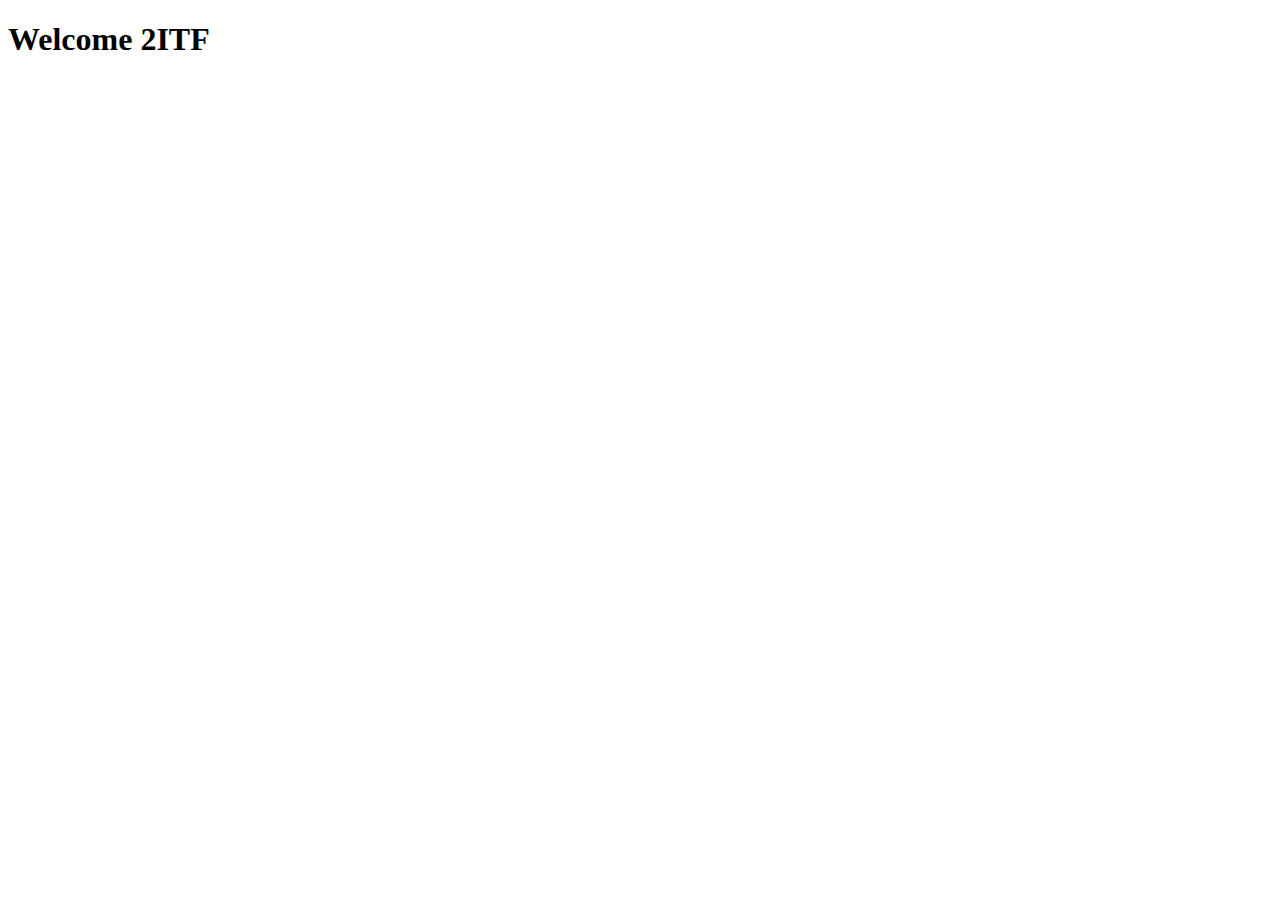
==== index.html @ cc157f7e "first commit" ====
<!DOCTYPE html>
<html lang="en">
<head>
    <meta charset="UTF-8">
    <meta name="viewport" content="width=device-width, initial-scale=1.0">
    <meta http-equiv="X-UA-Compatible" content="ie=edge">
    <title>Document</title>
</head>
<body>
    <h1>Welcome 2ITF<h1>
</body>
</html>
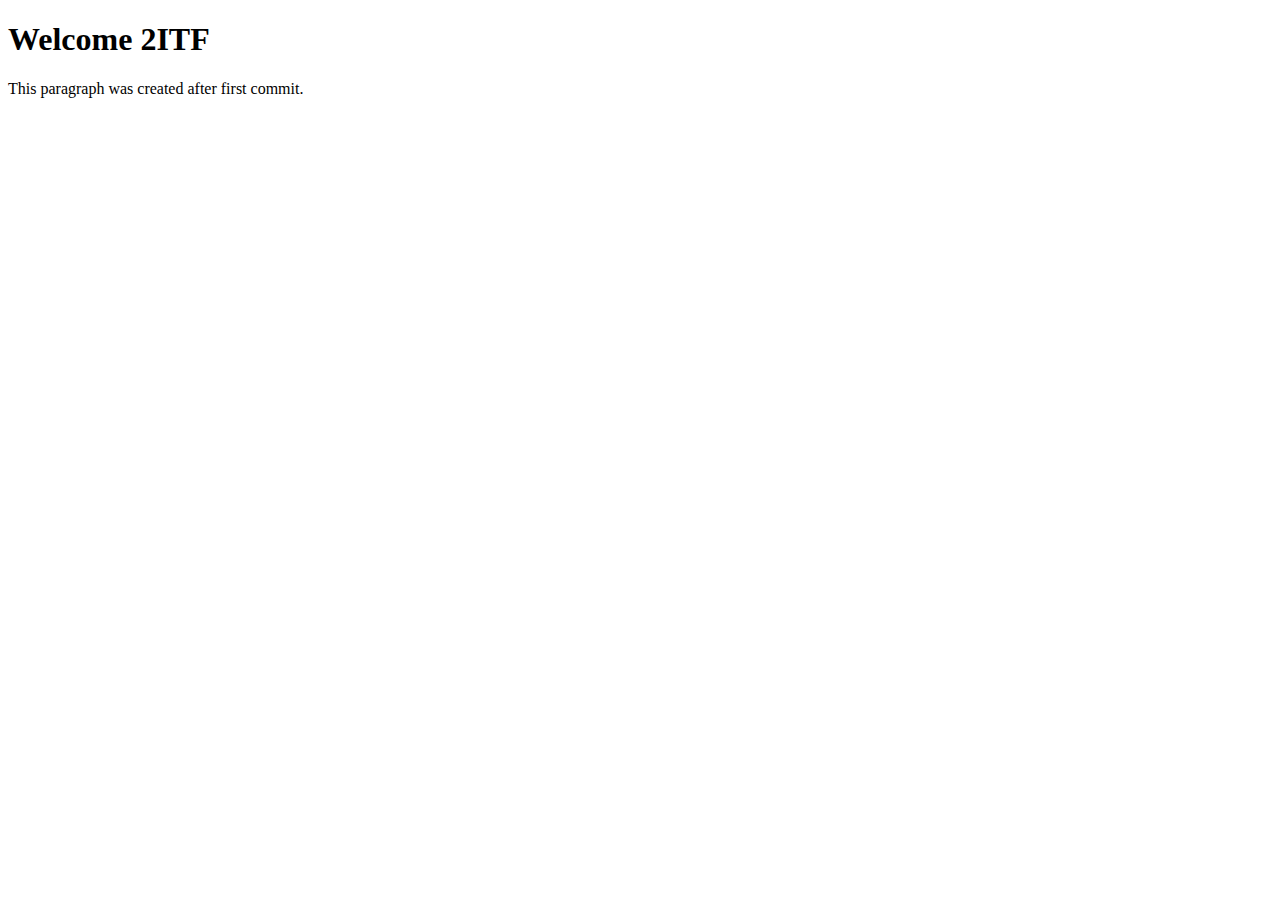
==== commit c666eb67: "second commit" ====
--- a/index.html
+++ b/index.html
@@ -7,6 +7,7 @@
     <title>Document</title>
 </head>
 <body>
-    <h1>Welcome 2ITF<h1>
+    <h1>Welcome 2ITF</h1>
+    <p>This paragraph was created after first commit.</p>
 </body>
 </html>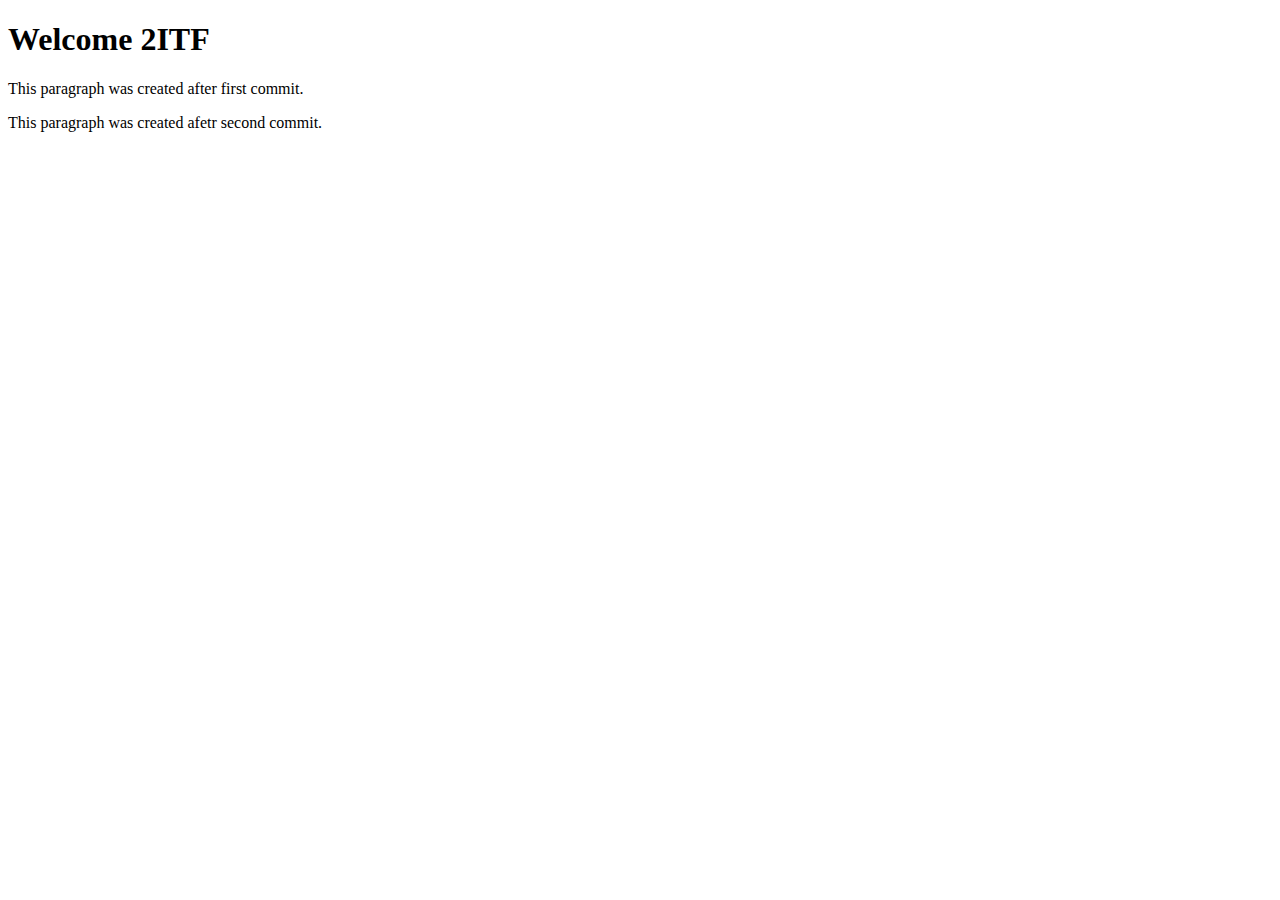
==== commit c6c5fd14: "third commit" ====
--- a/index.html
+++ b/index.html
@@ -9,5 +9,6 @@
 <body>
     <h1>Welcome 2ITF</h1>
     <p>This paragraph was created after first commit.</p>
+    <p>This paragraph was created afetr second commit.</p>
 </body>
 </html>